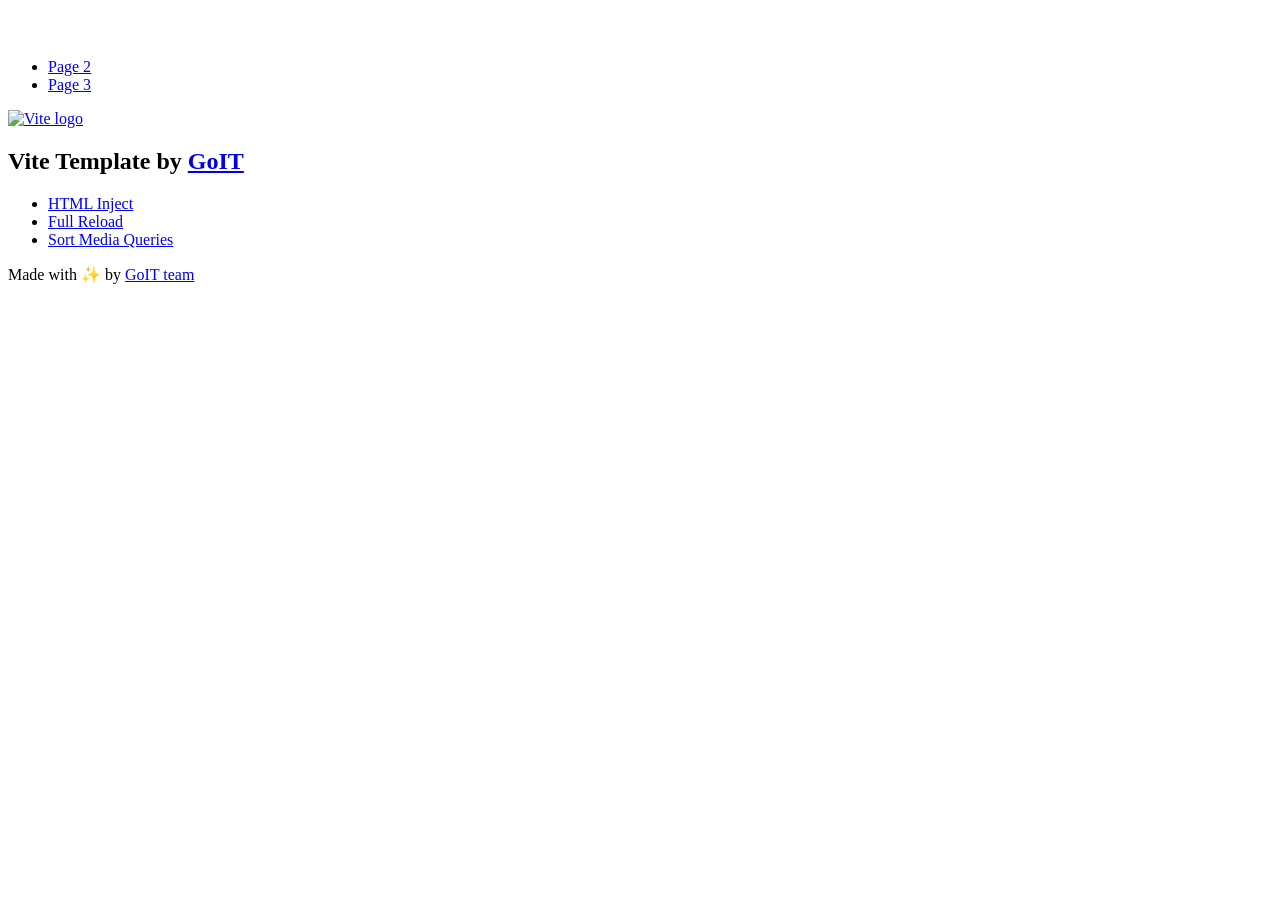
==== index.html @ 5d53ccb4 "Deploying to gh-pages from @ Fedorova-Valentina/goit-js-hw-10@9f50049fbed1a86d3fe1c315c3fc93ffe7abac" ====
<!DOCTYPE html>
<html lang="en">
  <head>
    <meta charset="UTF-8" />
    <link rel="icon" type="image/svg+xml" href="/vanilla-app-template/favicon.svg" />
    <meta name="viewport" content="width=device-width, initial-scale=1.0" />
    <title>Vanilla App Template</title>
    <script type="module" crossorigin src="/vanilla-app-template/index.js"></script>
    <link rel="stylesheet" crossorigin href="/vanilla-app-template/assets/styles-DvPDDfy5.css">
  </head>
  <body>
    <header class="header">
  <div class="container">
    <nav class="nav">
      <a class="nav-logo" href="./index.html" aria-label="Site logo">
        <svg class="nav-logo-icon" width="100" height="30">
          <use href="/vanilla-app-template/assets/sprite-E8vg0sBb.svg#logo"></use>
        </svg>
      </a>
      <ul class="nav-list">
        <li class="nav-item">
          <a class="nav-link {=$highlight-act}" href="./page-2.html">Page 2</a>
        </li>
        <li class="nav-item">
          <a class="nav-link {=$highlight-curr}" href="./page-3.html">Page 3</a>
        </li>
      </ul>
    </nav>
  </div>
</header>


    <main>
      <!-- Loads the specified .html file -->
      <section class="vite-promo">
  <div class="container">
    <div class="vite-promo-thumb">
      <a
        class="vite-promo-link"
        href="https://vitejs.dev/"
        target="_blank"
        rel="noopener noreferrer"
        aria-label="Link to Vite official website"
        title="Vite.js  build tool"
      >
        <!-- Path to images as from index.html file -->
        <img
          class="pic"
          src="/vanilla-app-template/assets/vite-logo-9o_aqrTe.png"
          alt="Vite logo"
          width="640"
          height="640"
        />
      </a>
    </div>
    <h1 class="main-title">
      <span class="main-title-gradient">Vite</span>
      Template by
      <a
        class="main-title-link"
        href="https://github.com/goitacademy/vanilla-app-template"
        target="_blank"
        rel="noopener noreferrer"
      >
        GoIT
      </a>
    </h1>
  </div>
</section>

      <article class="badges">
  <div class="container">
    <ul class="badges-list">
      <li class="badges-item">
        <a
          class="badges-link"
          href="https://www.npmjs.com/package/vite-plugin-html-inject"
          target="_blank"
          rel="noopener noreferrer"
        >
          HTML Inject
        </a>
      </li>
      <li class="badges-item">
        <a
          class="badges-link"
          href="https://www.npmjs.com/package/vite-plugin-full-reload"
          target="_blank"
          rel="noopener noreferrer"
        >
          Full Reload
        </a>
      </li>
      <li class="badges-item">
        <a
          class="badges-link"
          href="https://www.npmjs.com/package/postcss-sort-media-queries"
          target="_blank"
          rel="noopener noreferrer"
        >
          Sort Media Queries
        </a>
      </li>
    </ul>
  </div>
</article>

    </main>

    <footer class="footer">
  <div class="container">
    <p class="footer-desc">
      Made with ✨ by
      <a
        class="footer-link"
        href="https://goit.global/ua/"
        target="_blank"
        rel="noopener noreferrer"
      >
        GoIT team
      </a>
    </p>
  </div>
</footer>


  </body>
</html>
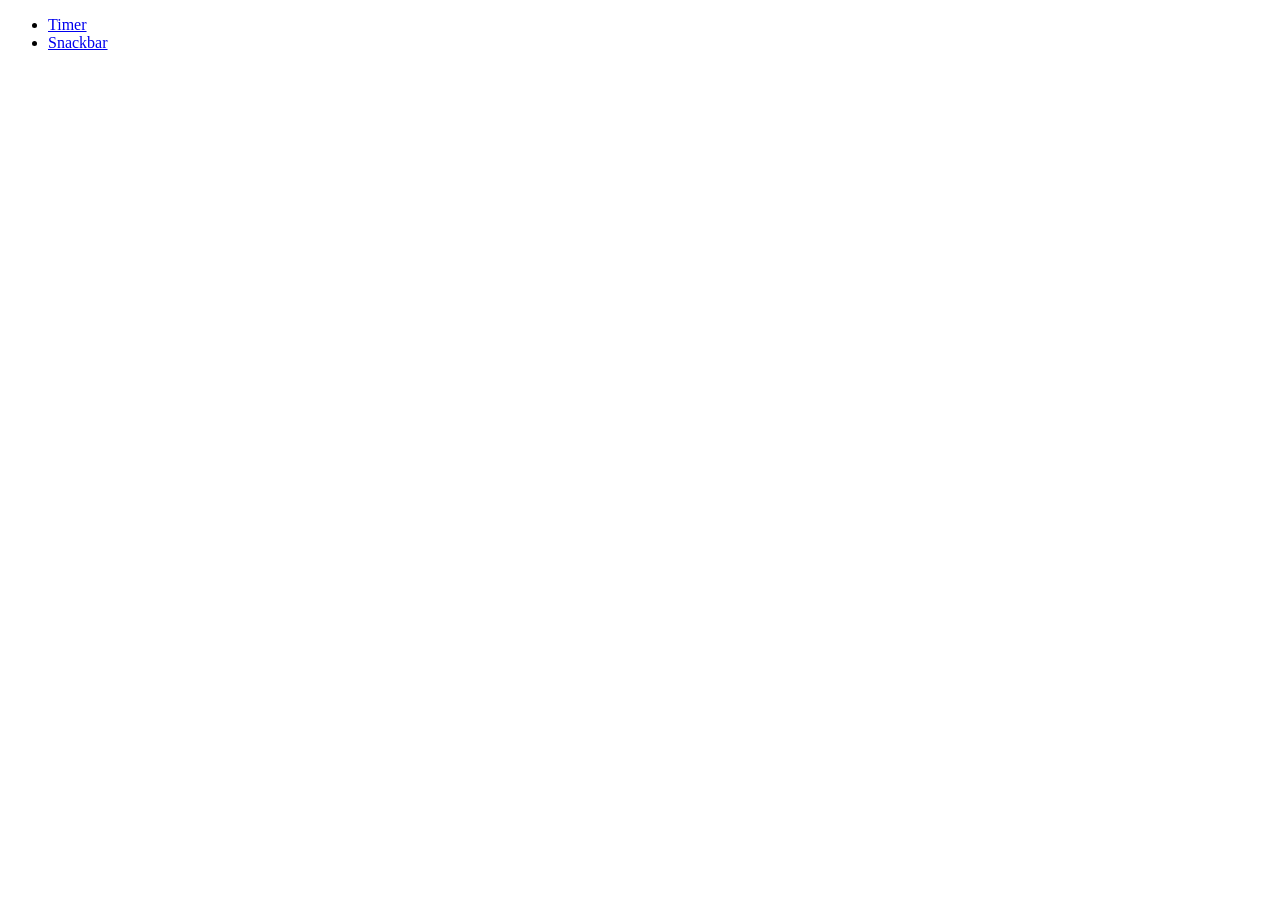
==== commit 214252fe: "Deploying to gh-pages from @ Fedorova-Valentina/goit-js-hw-10@6188e7383c7a56ca6c83f84fa9685b477db6cb" ====
--- a/index.html
+++ b/index.html
@@ -1,128 +1,20 @@
-<!DOCTYPE html>
+<!doctype html>
 <html lang="en">
   <head>
     <meta charset="UTF-8" />
-    <link rel="icon" type="image/svg+xml" href="/vanilla-app-template/favicon.svg" />
+    <link rel="icon" type="image/svg+xml" href="/favicon.svg" />
     <meta name="viewport" content="width=device-width, initial-scale=1.0" />
     <title>Vanilla App Template</title>
-    <script type="module" crossorigin src="/vanilla-app-template/index.js"></script>
-    <link rel="stylesheet" crossorigin href="/vanilla-app-template/assets/styles-DvPDDfy5.css">
+    <link rel="stylesheet" crossorigin href="/goit-js-hw-10/assets/styles-eNInkKQK.css">
   </head>
   <body>
-    <header class="header">
-  <div class="container">
-    <nav class="nav">
-      <a class="nav-logo" href="./index.html" aria-label="Site logo">
-        <svg class="nav-logo-icon" width="100" height="30">
-          <use href="/vanilla-app-template/assets/sprite-E8vg0sBb.svg#logo"></use>
-        </svg>
-      </a>
-      <ul class="nav-list">
-        <li class="nav-item">
-          <a class="nav-link {=$highlight-act}" href="./page-2.html">Page 2</a>
-        </li>
-        <li class="nav-item">
-          <a class="nav-link {=$highlight-curr}" href="./page-3.html">Page 3</a>
-        </li>
-      </ul>
-    </nav>
-  </div>
-</header>
-
-
-    <main>
-      <!-- Loads the specified .html file -->
-      <section class="vite-promo">
-  <div class="container">
-    <div class="vite-promo-thumb">
-      <a
-        class="vite-promo-link"
-        href="https://vitejs.dev/"
-        target="_blank"
-        rel="noopener noreferrer"
-        aria-label="Link to Vite official website"
-        title="Vite.js  build tool"
-      >
-        <!-- Path to images as from index.html file -->
-        <img
-          class="pic"
-          src="/vanilla-app-template/assets/vite-logo-9o_aqrTe.png"
-          alt="Vite logo"
-          width="640"
-          height="640"
-        />
-      </a>
-    </div>
-    <h1 class="main-title">
-      <span class="main-title-gradient">Vite</span>
-      Template by
-      <a
-        class="main-title-link"
-        href="https://github.com/goitacademy/vanilla-app-template"
-        target="_blank"
-        rel="noopener noreferrer"
-      >
-        GoIT
-      </a>
-    </h1>
-  </div>
-</section>
-
-      <article class="badges">
-  <div class="container">
-    <ul class="badges-list">
-      <li class="badges-item">
-        <a
-          class="badges-link"
-          href="https://www.npmjs.com/package/vite-plugin-html-inject"
-          target="_blank"
-          rel="noopener noreferrer"
-        >
-          HTML Inject
-        </a>
+    <ul>
+      <li>
+        <a href="/1-timer.html">Timer</a>
       </li>
-      <li class="badges-item">
-        <a
-          class="badges-link"
-          href="https://www.npmjs.com/package/vite-plugin-full-reload"
-          target="_blank"
-          rel="noopener noreferrer"
-        >
-          Full Reload
-        </a>
-      </li>
-      <li class="badges-item">
-        <a
-          class="badges-link"
-          href="https://www.npmjs.com/package/postcss-sort-media-queries"
-          target="_blank"
-          rel="noopener noreferrer"
-        >
-          Sort Media Queries
-        </a>
+      <li>
+        <a href="/2-snackbar.html">Snackbar</a>
       </li>
     </ul>
-  </div>
-</article>
-
-    </main>
-
-    <footer class="footer">
-  <div class="container">
-    <p class="footer-desc">
-      Made with ✨ by
-      <a
-        class="footer-link"
-        href="https://goit.global/ua/"
-        target="_blank"
-        rel="noopener noreferrer"
-      >
-        GoIT team
-      </a>
-    </p>
-  </div>
-</footer>
-
-
   </body>
 </html>
